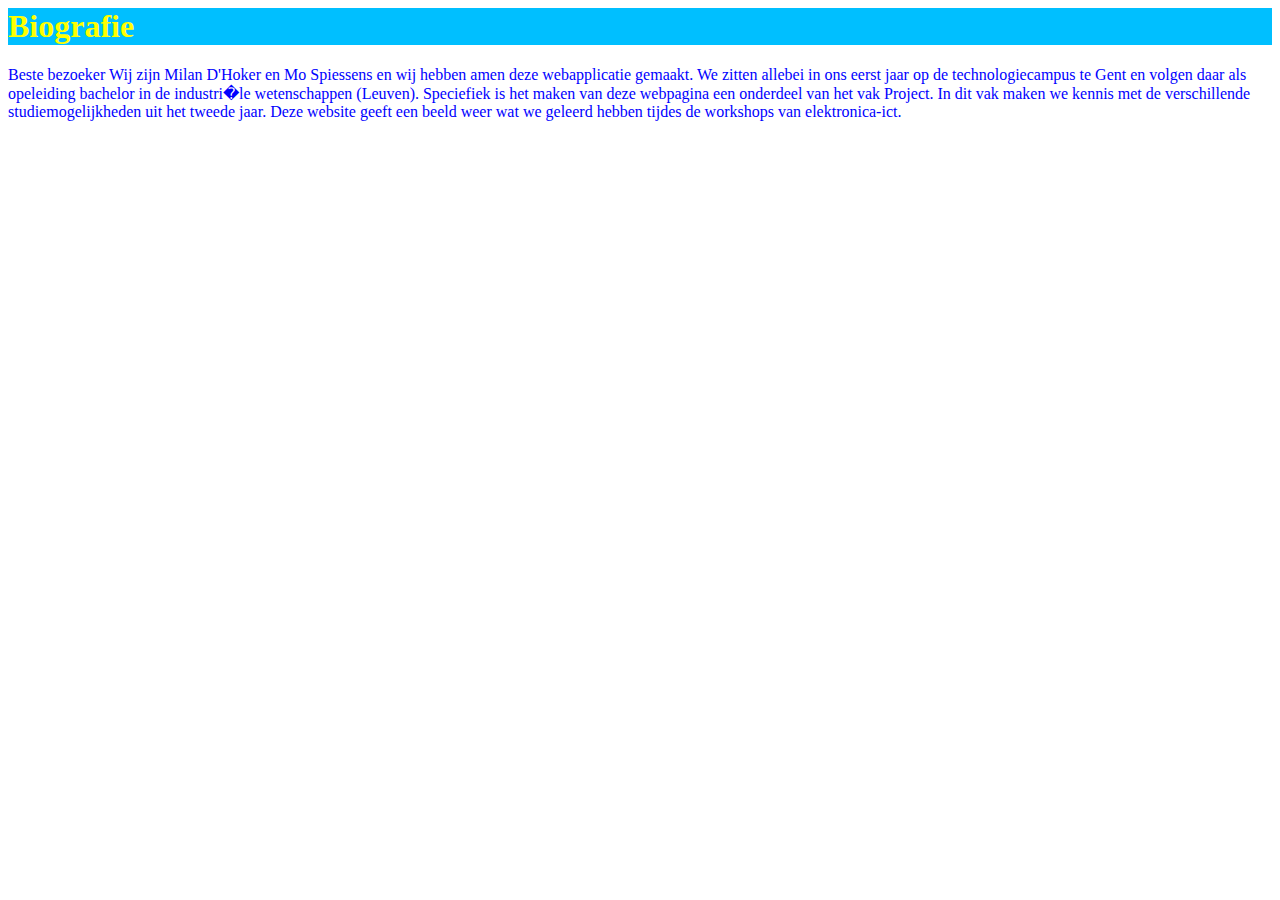
==== pagina_biografie.htm @ fc2b0560 "Add files via upload" ====
<!DOCTYPE HTML PUBLIC "-//W3C//DTD HTML 4.01 Transitional//EN">

<link rel=stylesheet type= "text/css"  href="stijl uitleg.css">


<html>
<head>
<title>Untitled</title>
</head>
<body>

<H1>
Biografie
</H1>

Beste bezoeker

Wij zijn Milan D'Hoker en Mo Spiessens en wij hebben amen deze webapplicatie gemaakt. 
We zitten allebei in ons eerst jaar op de technologiecampus te Gent en volgen daar als opeleiding bachelor in de industri�le wetenschappen (Leuven).
Speciefiek is het maken van deze webpagina een onderdeel van het vak Project. In dit vak maken we kennis met de verschillende studiemogelijkheden uit het tweede jaar.
Deze website geeft een beeld weer wat we geleerd hebben tijdes de workshops van elektronica-ict.  



</body>
</html>
---- stijl uitleg.css ----
body {
		 color : blue ;
		 background-image : url(img/kulogo.png) ;
		
	



}

img {
 width : 100 ;
 margin : auto ;
 display : block ;
}


h1 {
	 background : #00bfff ;
	 color : yellow;


}



h2 {

	 background : #00008b ;
	 color : yellow;

}


h5 {

	 background : #00008b ;
	 color : yellow;

}
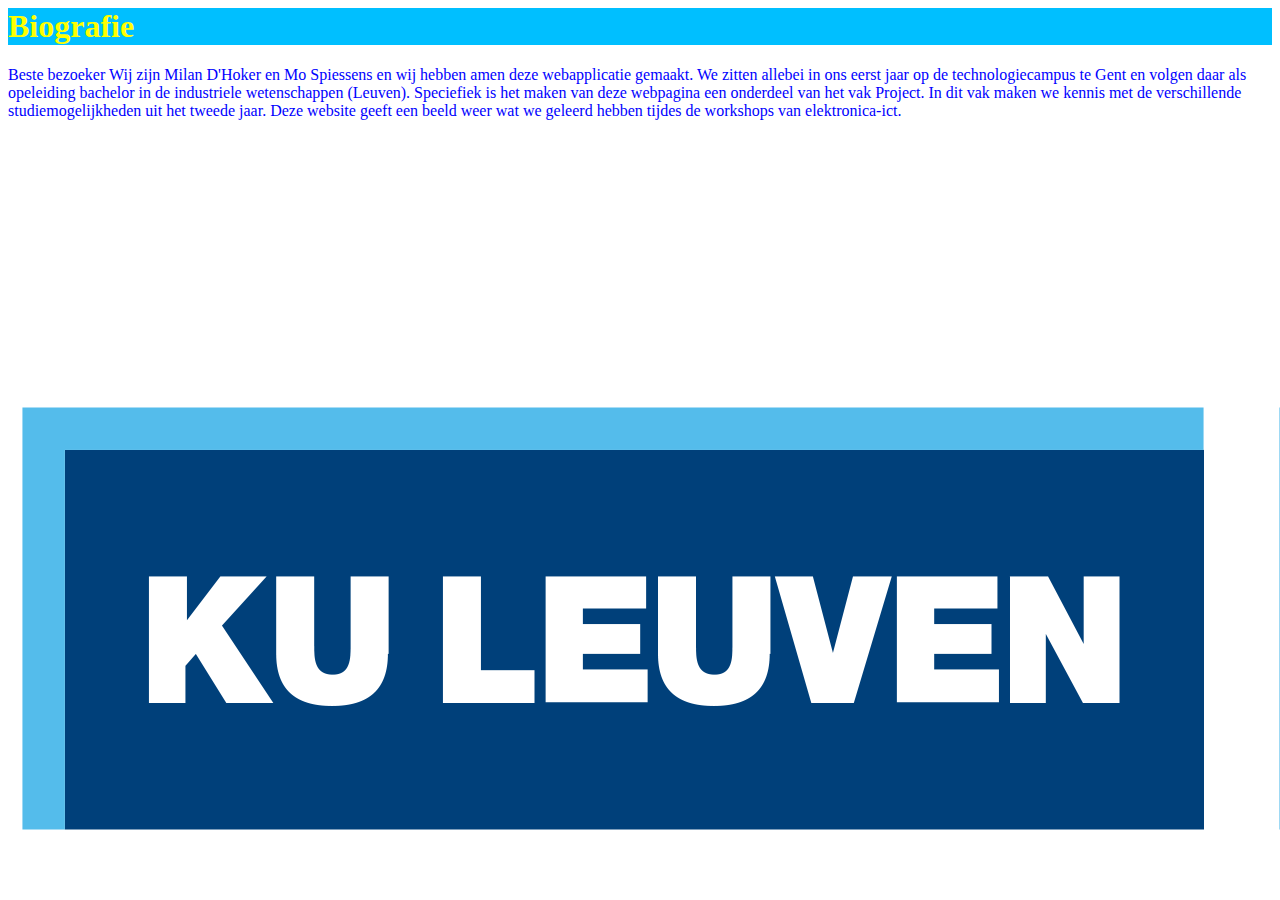
==== commit 2e317112: "Update pagina_biografie.htm" ====
--- a/pagina_biografie.htm
+++ b/pagina_biografie.htm
@@ -16,7 +16,7 @@
 Beste bezoeker
 
 Wij zijn Milan D'Hoker en Mo Spiessens en wij hebben amen deze webapplicatie gemaakt. 
-We zitten allebei in ons eerst jaar op de technologiecampus te Gent en volgen daar als opeleiding bachelor in de industri�le wetenschappen (Leuven).
+We zitten allebei in ons eerst jaar op de technologiecampus te Gent en volgen daar als opeleiding bachelor in de industriele wetenschappen (Leuven).
 Speciefiek is het maken van deze webpagina een onderdeel van het vak Project. In dit vak maken we kennis met de verschillende studiemogelijkheden uit het tweede jaar.
 Deze website geeft een beeld weer wat we geleerd hebben tijdes de workshops van elektronica-ict.  
 
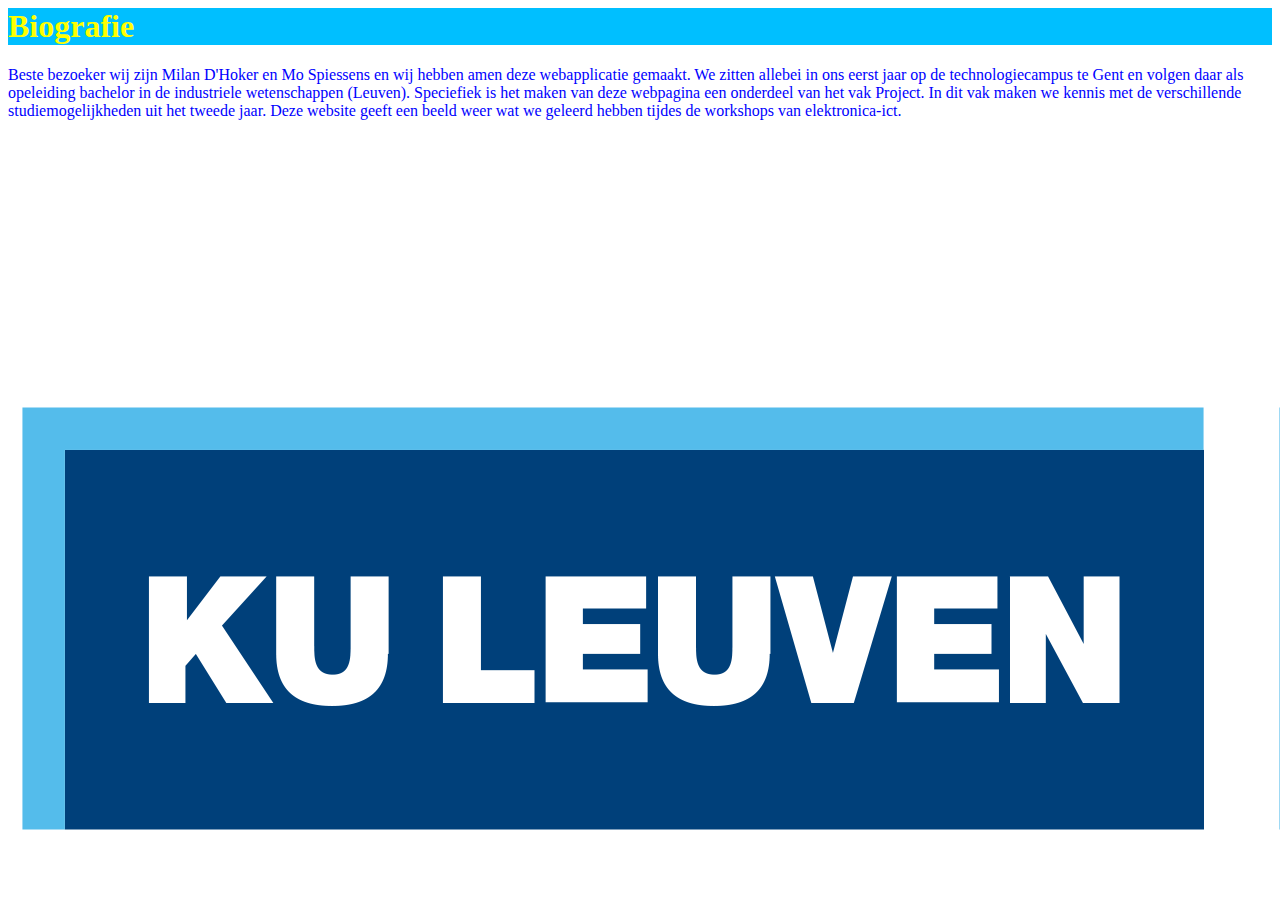
==== commit 6960b25e: "Update pagina_biografie.htm" ====
--- a/pagina_biografie.htm
+++ b/pagina_biografie.htm
@@ -15,7 +15,7 @@
 
 Beste bezoeker
 
-Wij zijn Milan D'Hoker en Mo Spiessens en wij hebben amen deze webapplicatie gemaakt. 
+wij zijn Milan D'Hoker en Mo Spiessens en wij hebben amen deze webapplicatie gemaakt. 
 We zitten allebei in ons eerst jaar op de technologiecampus te Gent en volgen daar als opeleiding bachelor in de industriele wetenschappen (Leuven).
 Speciefiek is het maken van deze webpagina een onderdeel van het vak Project. In dit vak maken we kennis met de verschillende studiemogelijkheden uit het tweede jaar.
 Deze website geeft een beeld weer wat we geleerd hebben tijdes de workshops van elektronica-ict.  
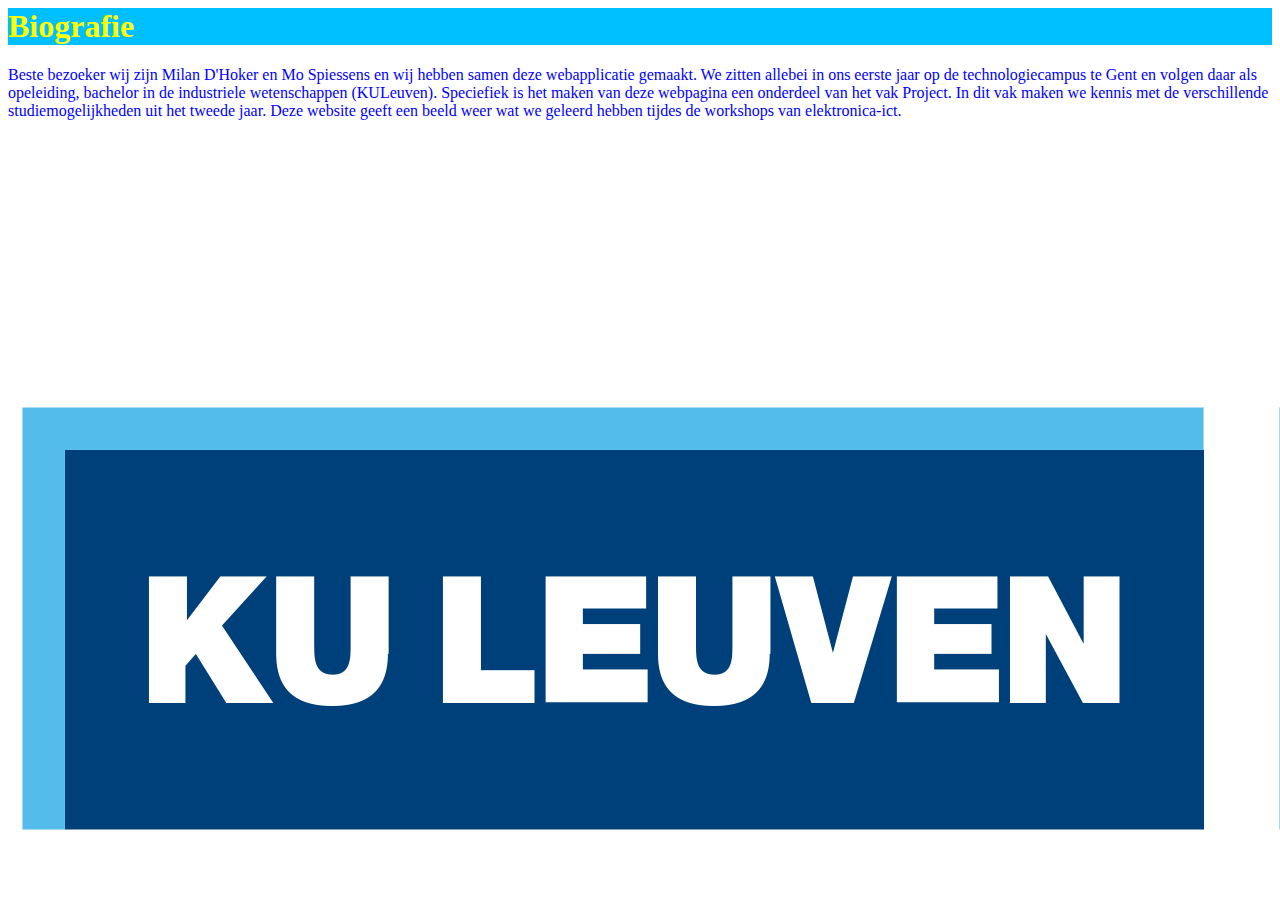
==== commit 8619de6c: "Update pagina_biografie.htm" ====
--- a/pagina_biografie.htm
+++ b/pagina_biografie.htm
@@ -15,8 +15,8 @@
 
 Beste bezoeker
 
-wij zijn Milan D'Hoker en Mo Spiessens en wij hebben amen deze webapplicatie gemaakt. 
-We zitten allebei in ons eerst jaar op de technologiecampus te Gent en volgen daar als opeleiding bachelor in de industriele wetenschappen (Leuven).
+wij zijn Milan D'Hoker en Mo Spiessens en wij hebben samen deze webapplicatie gemaakt. 
+We zitten allebei in ons eerste jaar op de technologiecampus te Gent en volgen daar als opeleiding, bachelor in de industriele wetenschappen (KULeuven).
 Speciefiek is het maken van deze webpagina een onderdeel van het vak Project. In dit vak maken we kennis met de verschillende studiemogelijkheden uit het tweede jaar.
 Deze website geeft een beeld weer wat we geleerd hebben tijdes de workshops van elektronica-ict.  
 
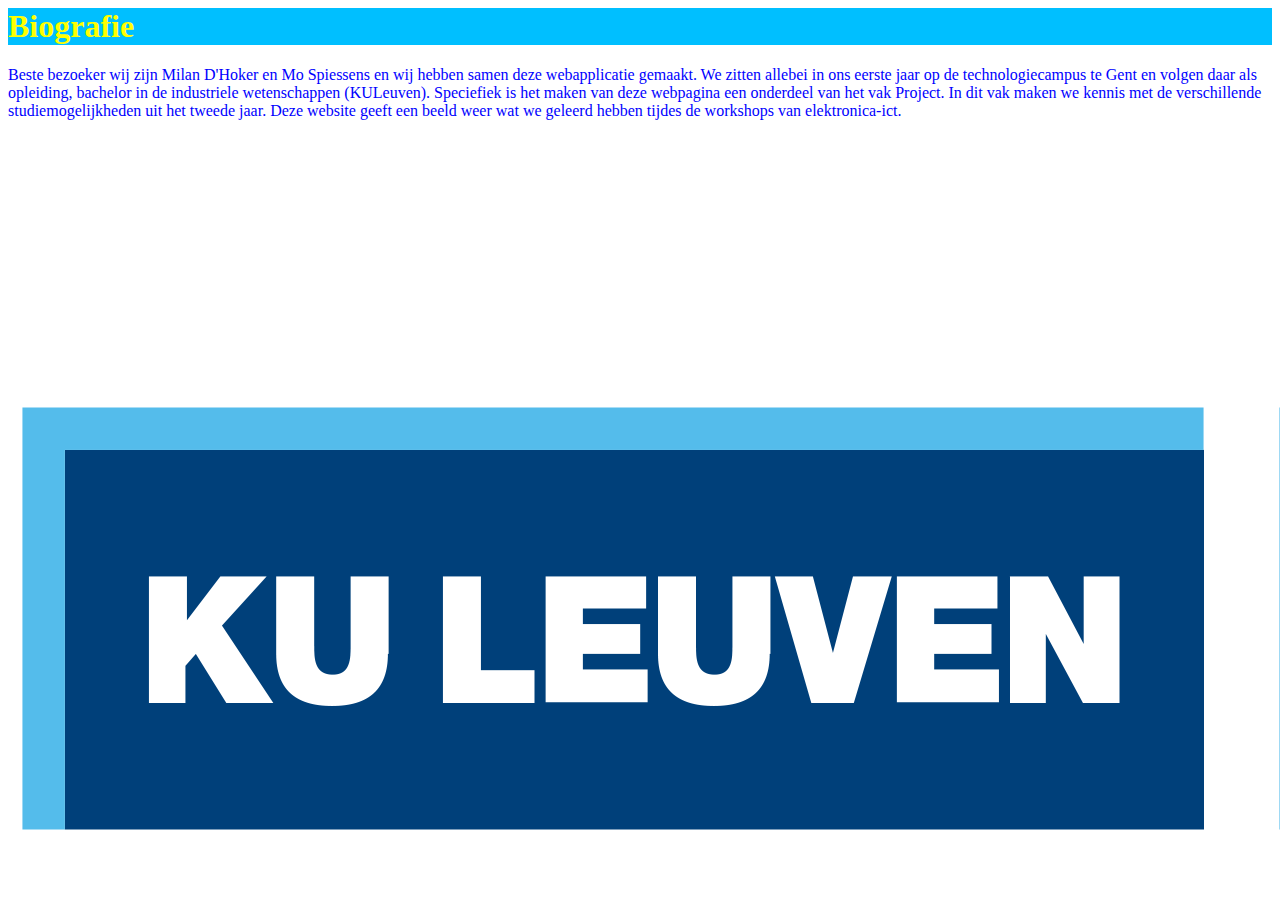
==== commit a4162694: "Update pagina_biografie.htm" ====
--- a/pagina_biografie.htm
+++ b/pagina_biografie.htm
@@ -16,7 +16,7 @@
 Beste bezoeker
 
 wij zijn Milan D'Hoker en Mo Spiessens en wij hebben samen deze webapplicatie gemaakt. 
-We zitten allebei in ons eerste jaar op de technologiecampus te Gent en volgen daar als opeleiding, bachelor in de industriele wetenschappen (KULeuven).
+We zitten allebei in ons eerste jaar op de technologiecampus te Gent en volgen daar als opleiding, bachelor in de industriele wetenschappen (KULeuven).
 Speciefiek is het maken van deze webpagina een onderdeel van het vak Project. In dit vak maken we kennis met de verschillende studiemogelijkheden uit het tweede jaar.
 Deze website geeft een beeld weer wat we geleerd hebben tijdes de workshops van elektronica-ict.  
 
